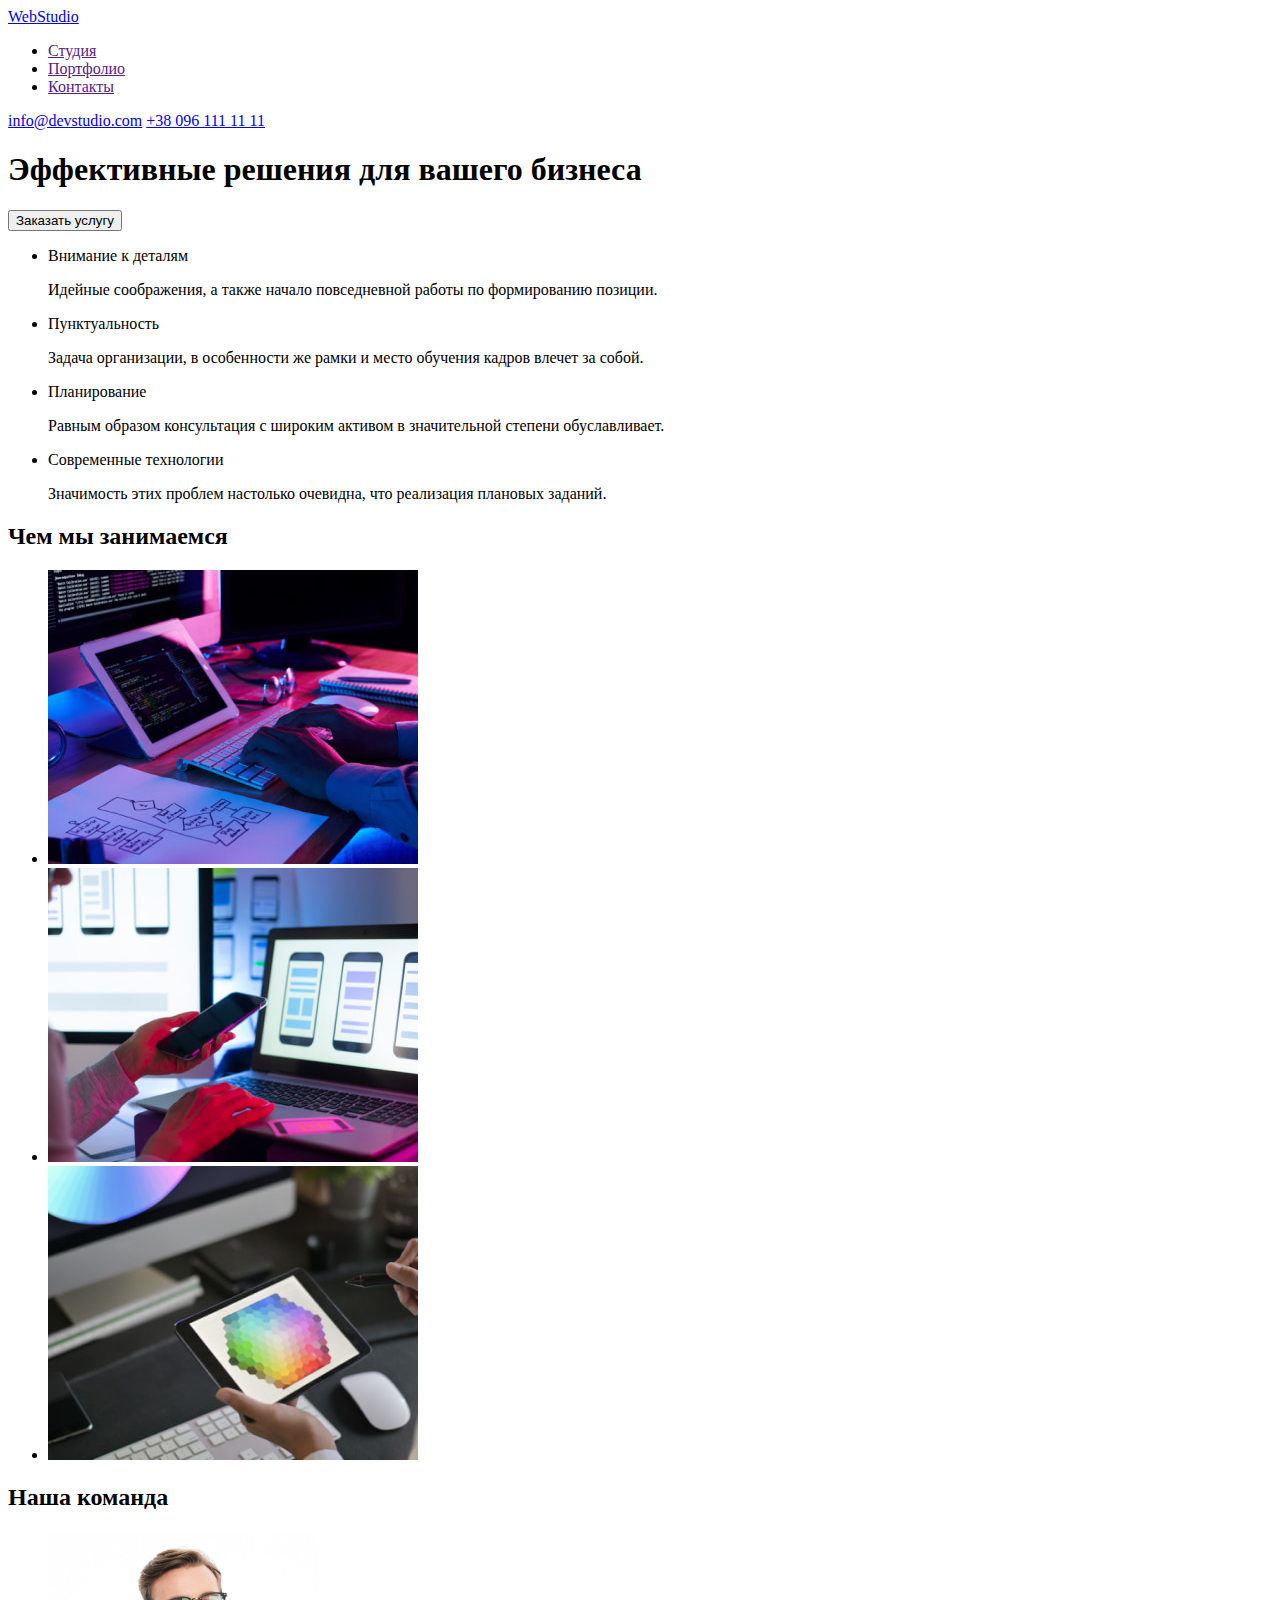
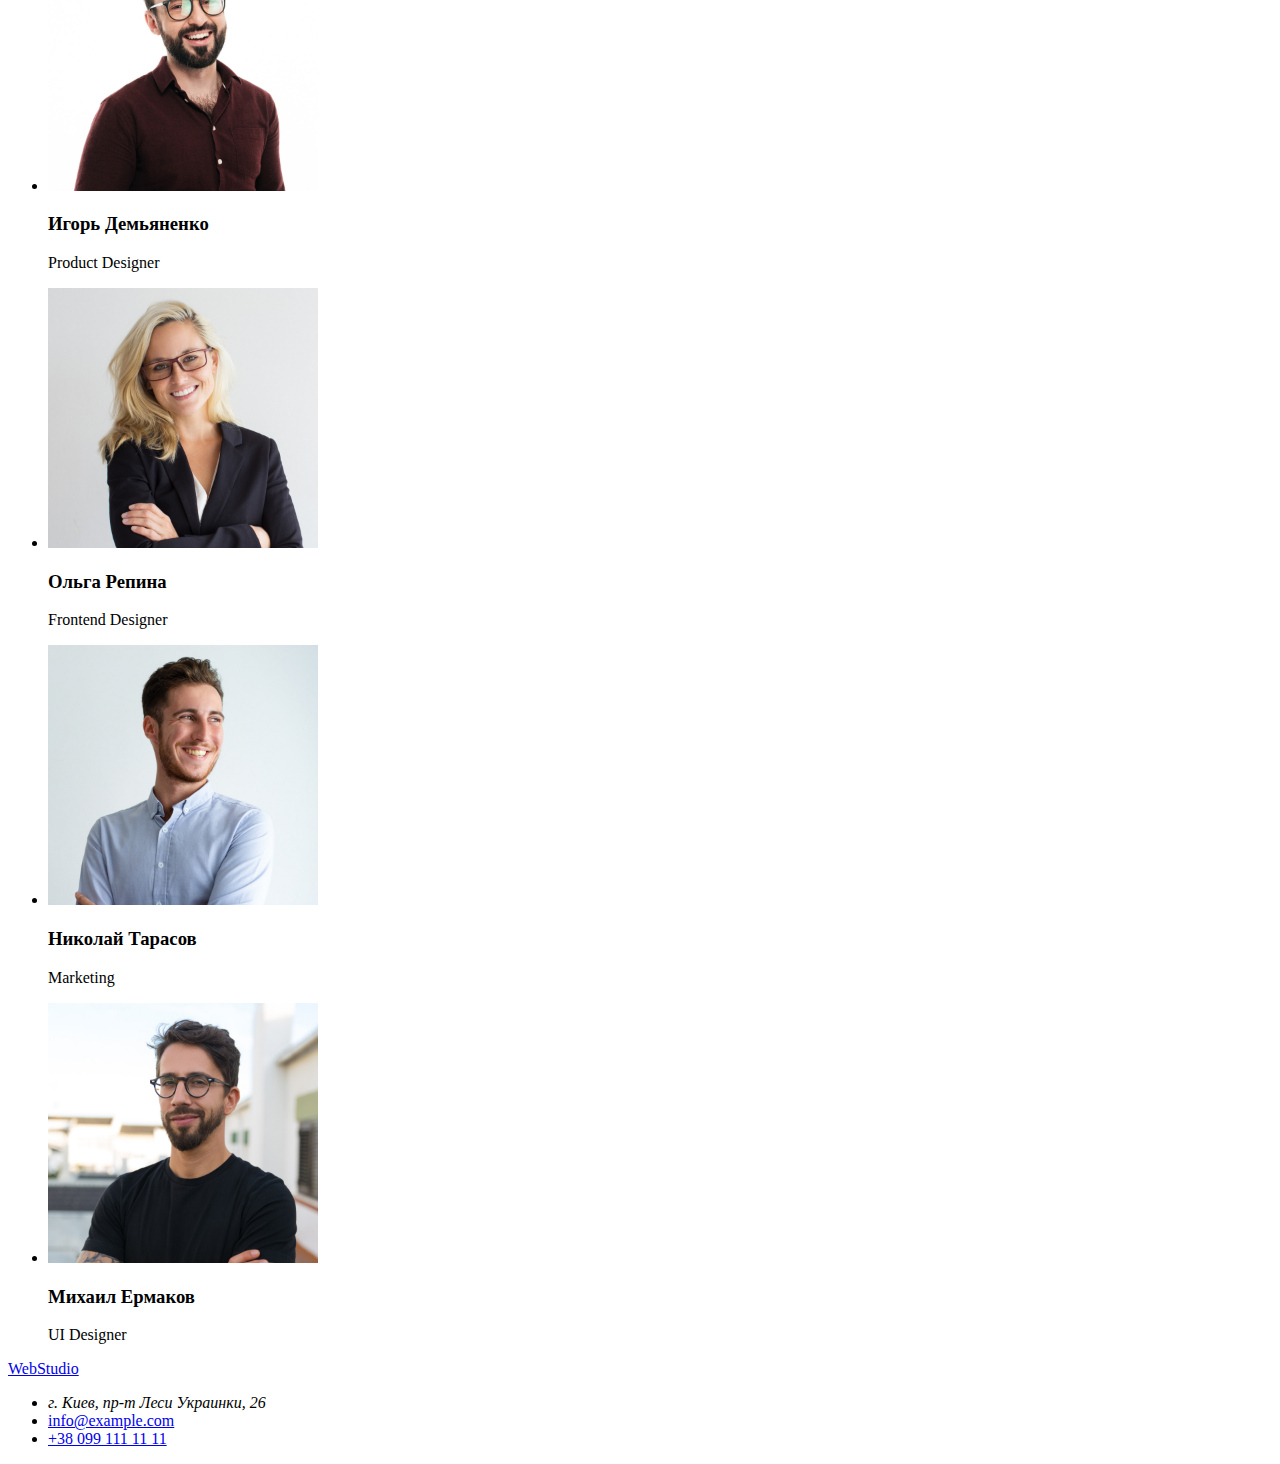
==== index.html @ 6daa81d1 "добавляет файл html" ====
<!DOCTYPE html>
<html lang="ru">
<head>
    <meta charset="UTF-8">
    <meta http-equiv="X-UA-Compatible" content="IE=edge">
    <meta name="viewport" content="width=device-width, initial-scale=1.0">
    <title>goit-markup-hw-01</title>
</head>
<body>
    <header>
        <a href="./index.html">WebStudio</a> 
        <nav>
            <ul>
                <li><a href="">Студия</a></li>
                <li><a href="">Портфолио</a></li>
                <li><a href="">Контакты</a></li>
              </ul>
        </nav>
        <a href="mailto:info@devstudio.com">info@devstudio.com</a>
        <a href="tel:+380961111111"> +38 096 111 11 11</a>      
    </header>

    <main>
        <!-- секция Заказать услугу -->
        <section>
            <h1>Эффективные решения для вашего бизнеса</h1>
            <button type="button">Заказать услугу</button>
        </section>

        <!-- секция Особенности -->
        <section>
            <h2 hidden>Особенности</h2>
            <ul>
                <li>
                    <p>Внимание к деталям</p>
                    <p>Идейные соображения, а также начало повседневной работы по формированию позиции.</p>
                </li>
                <li>
                    <p>Пунктуальность</p>
                    <p>Задача организации, в особенности же рамки и место обучения кадров влечет за собой.</p>
                </li>
                <li>
                    <p>Планирование</p>
                    <p>Равным образом консультация с широким активом в значительной степени обуславливает.</p>
                </li>
                <li>
                    <p>Современные технологии</p>
                    <p>Значимость этих проблем настолько очевидна, что реализация плановых заданий.</p>
                </li>
            </ul>
        </section>

        <!-- секция Чем мы занимаемся -->
        <section>
            <h2>Чем мы занимаемся</h2>
            <ul>
                <li>
                    <img src="./images/keyboard.jpg" alt="работа за клавиатурой" width="370" height="294">
                </li>
                <li>
                    <img src="./images/laptop_phone.jpg" alt="работа с телефоном и с ноутбуком" width="370" height="294">
                </li>
                <li>
                    <img src="./images/color_palette.jpg" alt="палитра цветов на планшете" width="370" height="294">
                </li>
            </ul>
        </section>
            
        <!-- секция Наша команда -->
        <section>
            <h2>Наша команда</h2>
            <ul>
                <li>
                    <img src="./images/yhor_demyanenko.jpg" alt="Игорь Демьяненко" width="270" height="260">
                    <h3>Игорь Демьяненко</h3>
                    <p lang="en">Product Designer</p>
                </li>
                <li>
                    <img src="./images/olha_repyna.jpg" alt="Ольга Репина" width="270" height="260">
                    <h3>Ольга Репина</h3>
                    <p lang="en">Frontend Designer</p>
                </li>
                <li>
                    <img src="./images/nykolaj_tarasov.jpg" alt="Николай Тарасов" width="270" height="260">
                    <h3>Николай Тарасов</h3>
                    <p lang="en">Marketing</p>
                </li>
                <li>
                    <img src="./images/myxayl_ermakov.jpg" alt="Михаил Ермаков" width="270" height="260">
                    <h3>Михаил Ермаков</h3>
                    <p lang="en">UI Designer</p>
                </li>
            </ul>
        </section>
    </main>

    <footer>
        <a href="./index.html">WebStudio</a>
        <ul>
            <li>
                <address>г. Киев, пр-т Леси Украинки, 26</address>
            </li>
            <li>
                <a href="mailto:info@example.com">info@example.com</a>
            </li>
            <li>
                <a href="tel:+380991111111"> +38 099 111 11 11</a>
            </li>
        </ul>       
    </footer>

</body>
</html>
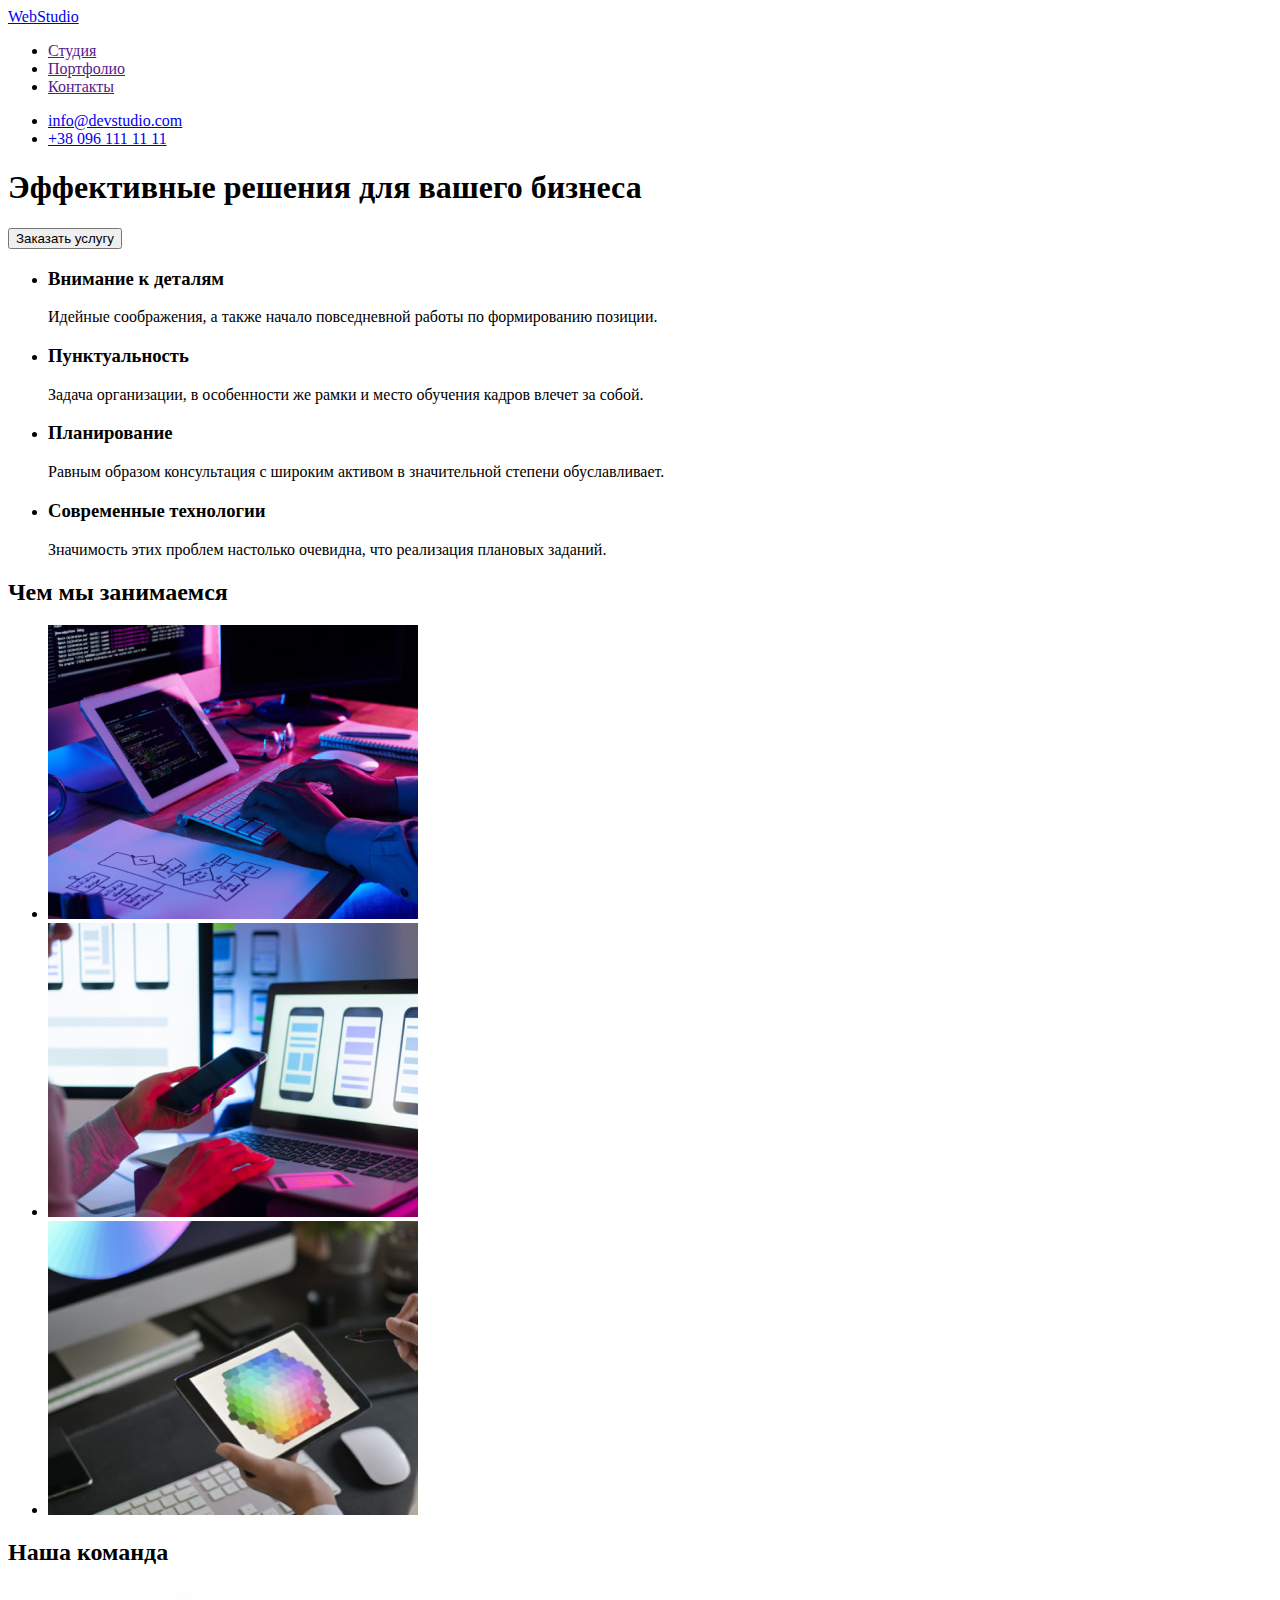
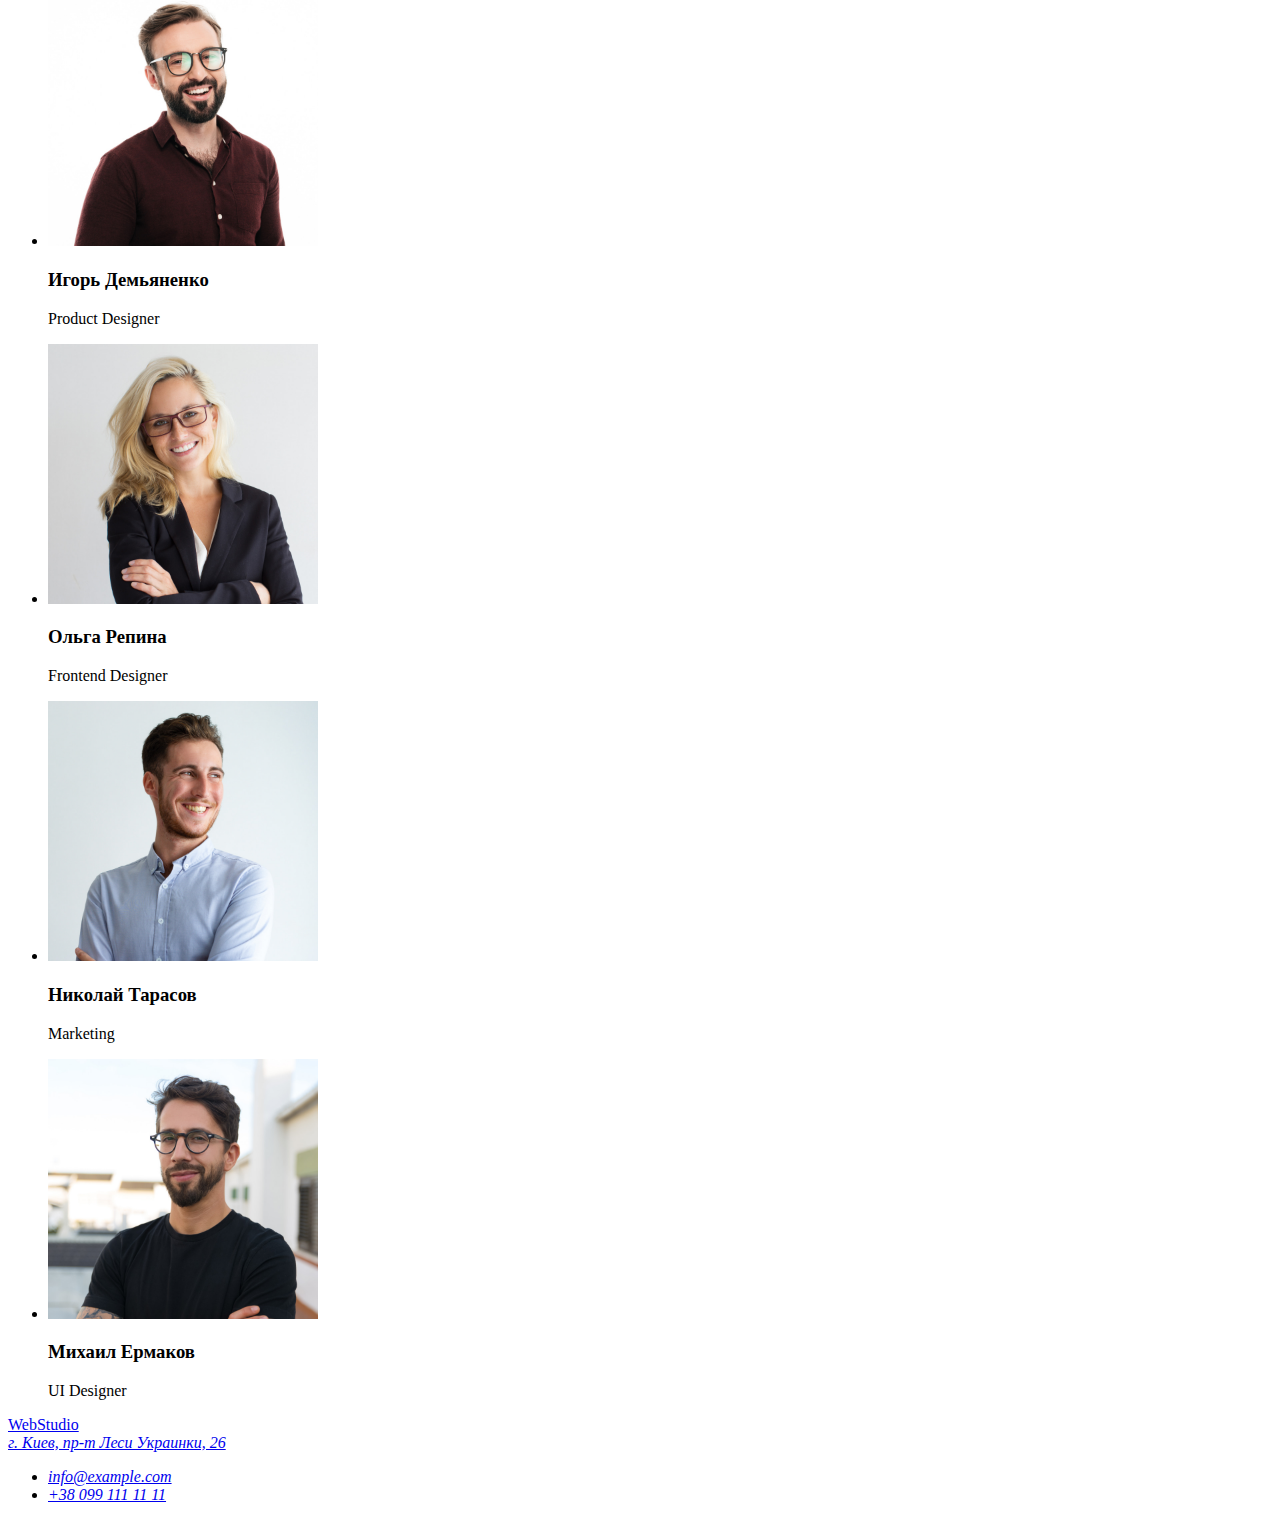
==== commit 8b02d16e: "изменение в футере" ====
--- a/index.html
+++ b/index.html
@@ -16,8 +16,10 @@
                 <li><a href="">Контакты</a></li>
               </ul>
         </nav>
-        <a href="mailto:info@devstudio.com">info@devstudio.com</a>
-        <a href="tel:+380961111111"> +38 096 111 11 11</a>      
+        <ul>
+            <li><a href="mailto:info@devstudio.com">info@devstudio.com</a></li>
+            <li><a href="tel:+380961111111"> +38 096 111 11 11</a></li>
+        </ul>           
     </header>
 
     <main>
@@ -32,19 +34,19 @@
             <h2 hidden>Особенности</h2>
             <ul>
                 <li>
-                    <p>Внимание к деталям</p>
+                    <h3>Внимание к деталям</h3>
                     <p>Идейные соображения, а также начало повседневной работы по формированию позиции.</p>
                 </li>
                 <li>
-                    <p>Пунктуальность</p>
+                    <h3>Пунктуальность</h3>
                     <p>Задача организации, в особенности же рамки и место обучения кадров влечет за собой.</p>
                 </li>
                 <li>
-                    <p>Планирование</p>
+                    <h3>Планирование</h3>
                     <p>Равным образом консультация с широким активом в значительной степени обуславливает.</p>
                 </li>
                 <li>
-                    <p>Современные технологии</p>
+                    <h3>Современные технологии</h3>
                     <p>Значимость этих проблем настолько очевидна, что реализация плановых заданий.</p>
                 </li>
             </ul>
@@ -96,17 +98,18 @@
 
     <footer>
         <a href="./index.html">WebStudio</a>
-        <ul>
-            <li>
-                <address>г. Киев, пр-т Леси Украинки, 26</address>
-            </li>
-            <li>
-                <a href="mailto:info@example.com">info@example.com</a>
-            </li>
-            <li>
-                <a href="tel:+380991111111"> +38 099 111 11 11</a>
-            </li>
-        </ul>       
+       
+        <address> 
+            <a href="https://www.google.com/maps/place/%D0%B1%D1%83%D0%BB.+%D0%9B%D0%B5%D1%81%D0%B8+%D0%A3%D0%BA%D1%80%D0%B0%D0%B8%D0%BD%D0%BA%D0%B8,+26,+%D0%9A%D0%B8%D0%B5%D0%B2,+02000/@50.4265807,30.5361971,17z/data=!3m1!4b1!4m5!3m4!1s0x40d4cf0e033ecbe9:0x57a4dffefec77da0!8m2!3d50.4265807!4d30.5383858">г. Киев, пр-т Леси Украинки, 26</a>
+            <ul> 
+                <li>
+                    <a href="mailto:info@example.com">info@example.com</a>
+                </li>
+                <li>
+                    <a href="tel:+380991111111"> +38 099 111 11 11</a>
+                </li>
+            </ul>   
+        </address>    
     </footer>
 
 </body>
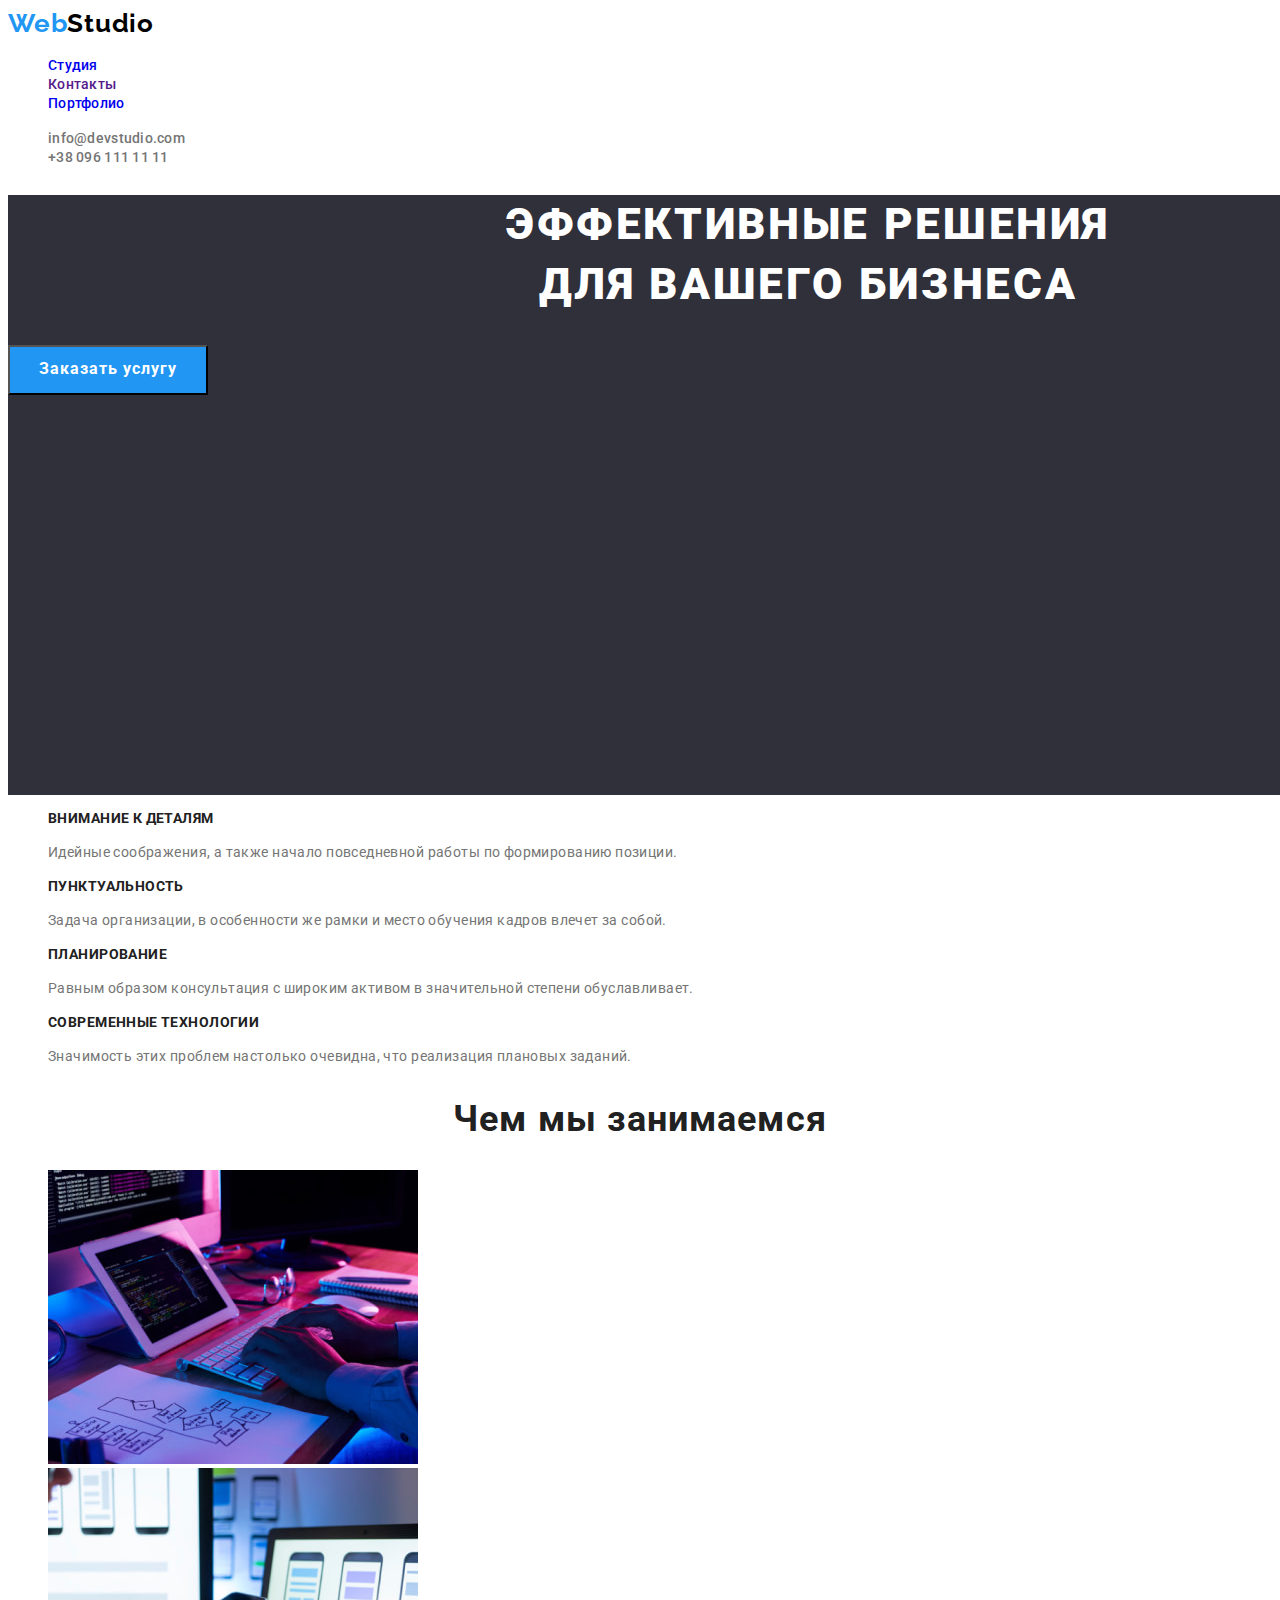
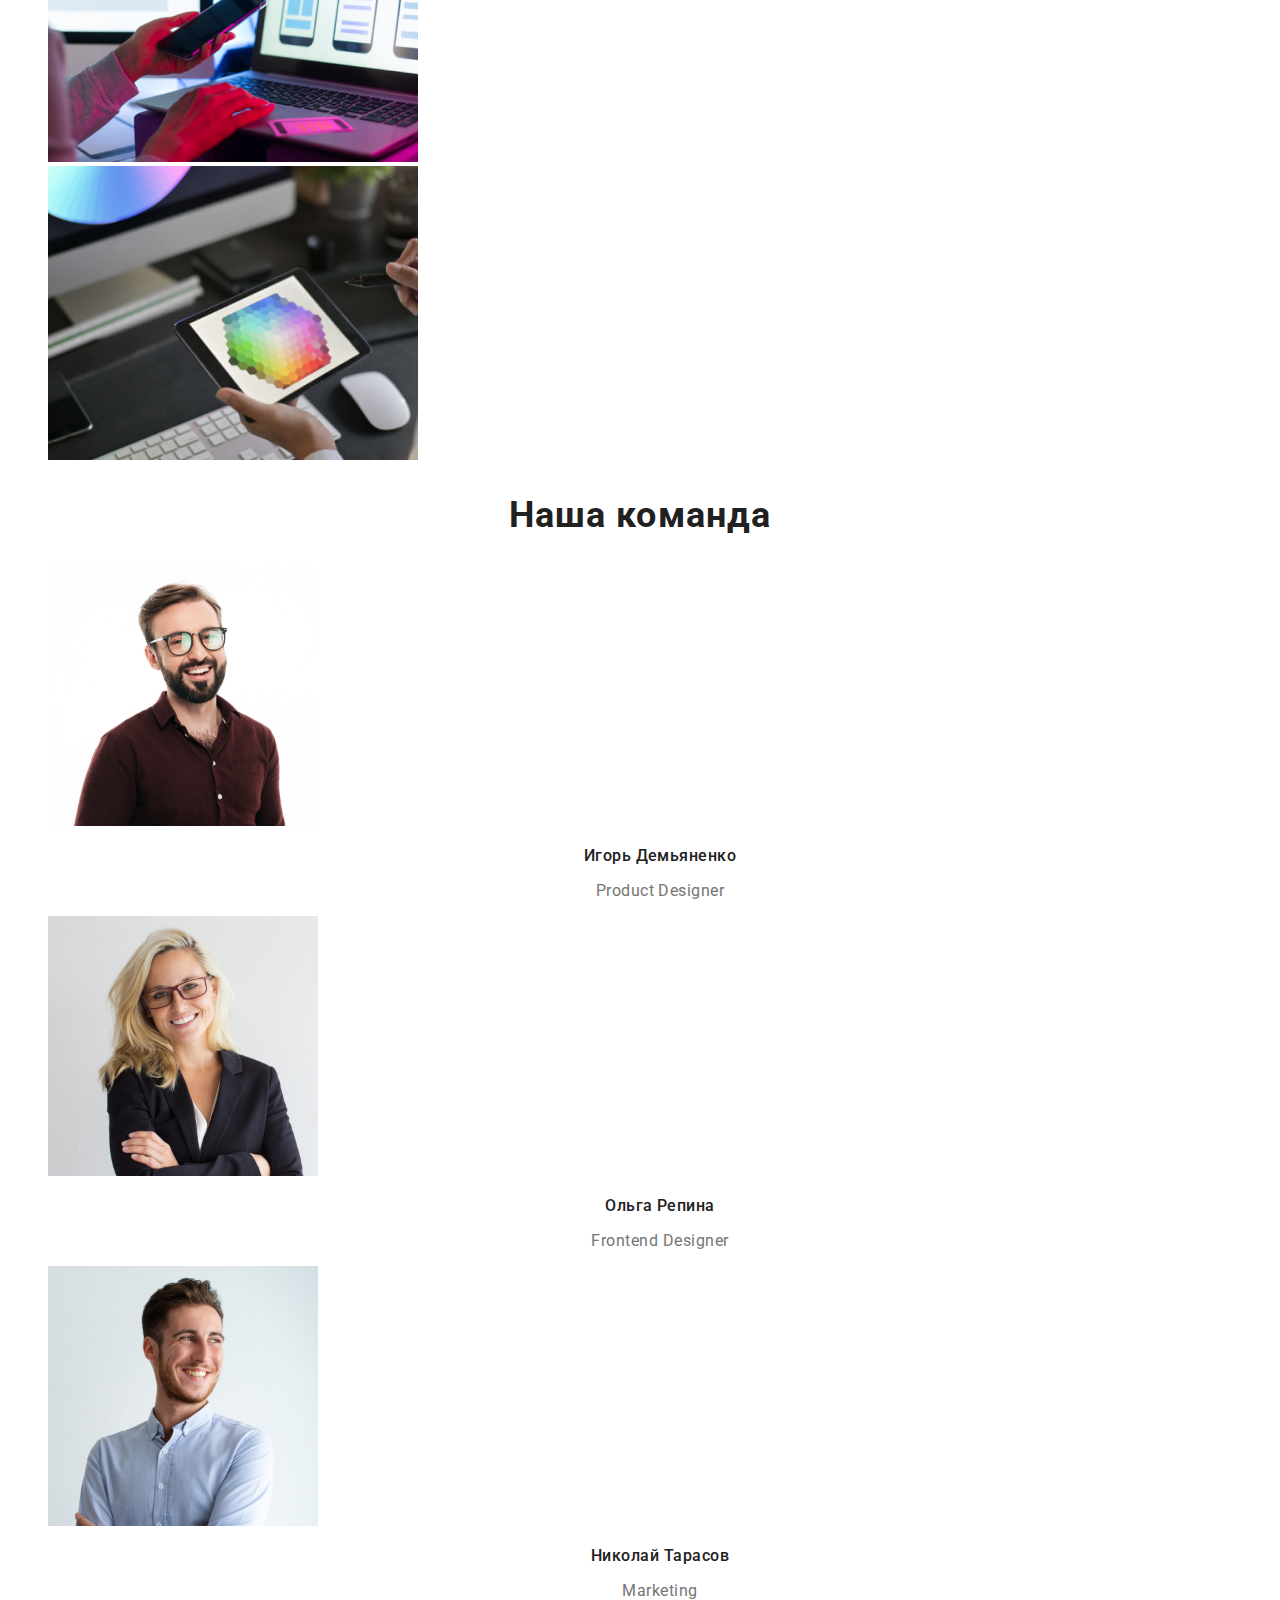
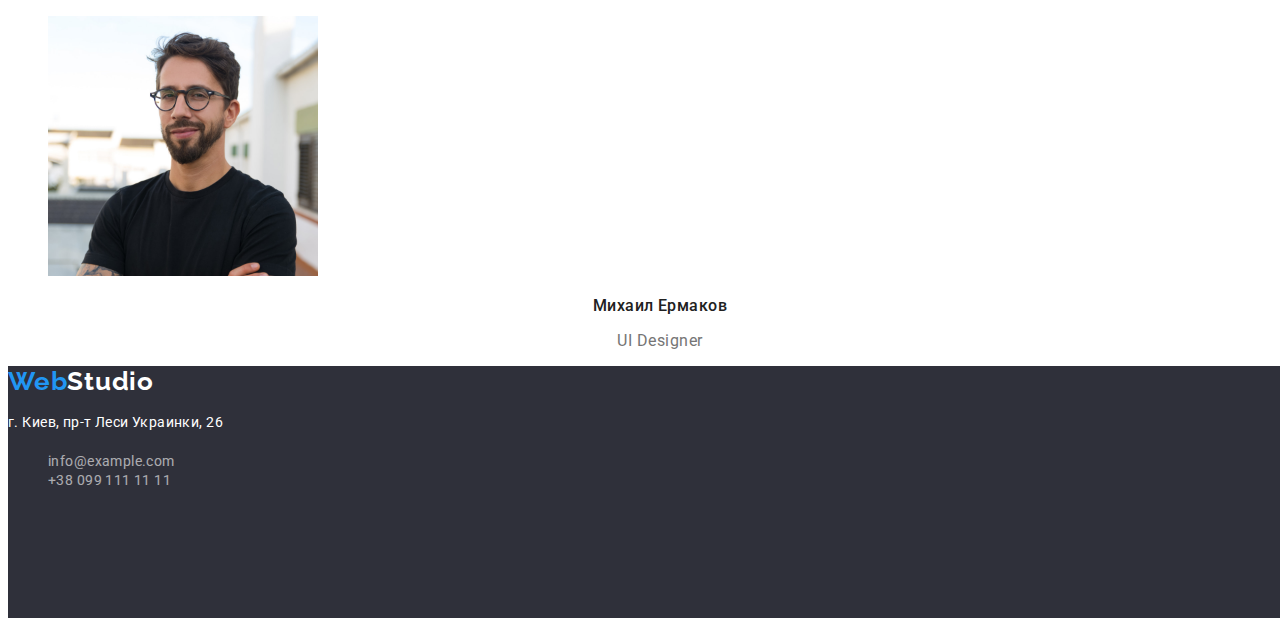
==== commit 5ed51ffb: "загружает дз2" ====
--- a/index.html
+++ b/index.html
@@ -1,116 +1,146 @@
 <!DOCTYPE html>
 <html lang="ru">
-<head>
-    <meta charset="UTF-8">
-    <meta http-equiv="X-UA-Compatible" content="IE=edge">
-    <meta name="viewport" content="width=device-width, initial-scale=1.0">
-    <title>goit-markup-hw-01</title>
-</head>
-<body>
-    <header>
-        <a href="./index.html">WebStudio</a> 
-        <nav>
-            <ul>
-                <li><a href="">Студия</a></li>
-                <li><a href="">Портфолио</a></li>
-                <li><a href="">Контакты</a></li>
-              </ul>
-        </nav>
-        <ul>
-            <li><a href="mailto:info@devstudio.com">info@devstudio.com</a></li>
-            <li><a href="tel:+380961111111"> +38 096 111 11 11</a></li>
-        </ul>           
-    </header>
+    <head>
+        <meta charset="UTF-8">
+        <meta http-equiv="X-UA-Compatible" content="IE=edge">
+        <meta name="viewport" content="width=device-width, initial-scale=1.0">
+        <title>WebStudio Главная</title>
 
-    <main>
-        <!-- секция Заказать услугу -->
-        <section>
-            <h1>Эффективные решения для вашего бизнеса</h1>
-            <button type="button">Заказать услугу</button>
-        </section>
+        <link rel="preconnect" href="https://fonts.googleapis.com">
+        <link rel="preconnect" href="https://fonts.gstatic.com" crossorigin>
+        <link href="https://fonts.googleapis.com/css2?family=Raleway:wght@700&family=Roboto:wght@400;500;700;900&display=swap"
+        rel="stylesheet">
 
-        <!-- секция Особенности -->
-        <section>
-            <h2 hidden>Особенности</h2>
-            <ul>
-                <li>
-                    <h3>Внимание к деталям</h3>
-                    <p>Идейные соображения, а также начало повседневной работы по формированию позиции.</p>
+        <link rel="stylesheet" href="./css/styles.css">
+    </head>
+
+    <body>
+        <header class="header">
+            <a class="header-link link" href="./index.html">
+                <span class="logo-clr-accent">Web</span>Studio
+            </a> 
+            <nav class="header-nav">
+                <ul class="header-nav-list list">
+                    <li class="header-nav-item">
+                        <a class="header-nav-link link" href="./index.html">Студия</a>
+                    </li>
+                    <li class="header-nav-item">
+                        <a class="header-nav-link link" href="">Контакты</a>
+                    </li>
+                    <li class="header-nav-item">
+                        <a class="header-nav-link link" href="./portfolio.html">Портфолио</a>
+                    </li>
+                </ul>
+            </nav>
+            <ul class="header-contacts-list list">
+                <li class="header-contacts-item">
+                    <a class="header-mail link" href="mailto:info@devstudio.com">info@devstudio.com</a>
                 </li>
-                <li>
-                    <h3>Пунктуальность</h3>
-                    <p>Задача организации, в особенности же рамки и место обучения кадров влечет за собой.</p>
+                <li class="header-contacts-item">
+                    <a class="header-tel link" href="tel:+380961111111"> +38 096 111 11 11</a>
                 </li>
-                <li>
-                    <h3>Планирование</h3>
-                    <p>Равным образом консультация с широким активом в значительной степени обуславливает.</p>
-                </li>
-                <li>
-                    <h3>Современные технологии</h3>
-                    <p>Значимость этих проблем настолько очевидна, что реализация плановых заданий.</p>
-                </li>
-            </ul>
-        </section>
+            </ul>           
+        </header>
 
-        <!-- секция Чем мы занимаемся -->
-        <section>
-            <h2>Чем мы занимаемся</h2>
-            <ul>
-                <li>
-                    <img src="./images/keyboard.jpg" alt="работа за клавиатурой" width="370" height="294">
-                </li>
-                <li>
-                    <img src="./images/laptop_phone.jpg" alt="работа с телефоном и с ноутбуком" width="370" height="294">
-                </li>
-                <li>
-                    <img src="./images/color_palette.jpg" alt="палитра цветов на планшете" width="370" height="294">
-                </li>
-            </ul>
-        </section>
-            
-        <!-- секция Наша команда -->
-        <section>
-            <h2>Наша команда</h2>
-            <ul>
-                <li>
-                    <img src="./images/yhor_demyanenko.jpg" alt="Игорь Демьяненко" width="270" height="260">
-                    <h3>Игорь Демьяненко</h3>
-                    <p lang="en">Product Designer</p>
-                </li>
-                <li>
-                    <img src="./images/olha_repyna.jpg" alt="Ольга Репина" width="270" height="260">
-                    <h3>Ольга Репина</h3>
-                    <p lang="en">Frontend Designer</p>
-                </li>
-                <li>
-                    <img src="./images/nykolaj_tarasov.jpg" alt="Николай Тарасов" width="270" height="260">
-                    <h3>Николай Тарасов</h3>
-                    <p lang="en">Marketing</p>
-                </li>
-                <li>
-                    <img src="./images/myxayl_ermakov.jpg" alt="Михаил Ермаков" width="270" height="260">
-                    <h3>Михаил Ермаков</h3>
-                    <p lang="en">UI Designer</p>
-                </li>
-            </ul>
-        </section>
-    </main>
+        <main>
+            <!-- секция Заказать услугу -->
+            <section class="order">
+                <h1 class="main-title">Эффективные решения <br>для вашего бизнеса</h1>
+                <button class="main-btn" type="button">Заказать услугу</button>
+            </section>
 
-    <footer>
-        <a href="./index.html">WebStudio</a>
-       
-        <address> 
-            <a href="https://www.google.com/maps/place/%D0%B1%D1%83%D0%BB.+%D0%9B%D0%B5%D1%81%D0%B8+%D0%A3%D0%BA%D1%80%D0%B0%D0%B8%D0%BD%D0%BA%D0%B8,+26,+%D0%9A%D0%B8%D0%B5%D0%B2,+02000/@50.4265807,30.5361971,17z/data=!3m1!4b1!4m5!3m4!1s0x40d4cf0e033ecbe9:0x57a4dffefec77da0!8m2!3d50.4265807!4d30.5383858">г. Киев, пр-т Леси Украинки, 26</a>
-            <ul> 
-                <li>
-                    <a href="mailto:info@example.com">info@example.com</a>
-                </li>
-                <li>
-                    <a href="tel:+380991111111"> +38 099 111 11 11</a>
-                </li>
-            </ul>   
-        </address>    
-    </footer>
+            <!-- секция Преимущества -->
+            <section class="advantage">
+                <h2 class="title" hidden>Преимущества</h2>
+                <ul class="advantage-list list">
+                    <li class="advantage-item">
+                        <h3 class="advantage-title">Внимание к деталям</h3>
+                        <p class="advantage-descrtp">Идейные соображения, а также начало повседневной работы по формированию позиции.</p>
+                    </li>
+                    <li class="advantage-item">
+                        <h3 class="advantage-title"> 
+                        <h3 class="advantage-title">Пунктуальность</h3>
+                        <p class="advantage-descrtp">Задача организации, в особенности же рамки и место обучения кадров влечет за собой.</p>
+                    </li>
+                    <li class="advantage-item">
+                        <h3 class="advantage-title">Планирование</h3>
+                        <p class="advantage-descrtp">Равным образом консультация с широким активом в значительной степени обуславливает.</p>
+                    </li>
+                    <li class="advantage-item">
+                        <h3 class="advantage-title">Современные технологии</h3>
+                        <p class="advantage-descrtp">Значимость этих проблем настолько очевидна, что реализация плановых заданий.</p>
+                    </li>
+                </ul>
+            </section>
 
-</body>
+            <!-- секция Чем мы занимаемся -->
+            <section class="workboard">
+                <h2 class="title" >Чем мы занимаемся</h2>
+                <ul class="workboard-list list">
+                    <li class="workboard-item">
+                        <img class="workboard-img" src="./images/keyboard.jpg" alt="работа за клавиатурой" width="370" height="294">
+                    </li>
+                    <li class="workboard-item">
+                        <img class="workboard-img" src="./images/laptop_phone.jpg" alt="работа с телефоном и с ноутбуком" width="370" height="294">
+                    </li>
+                    <li class="workboard-item">
+                        <img class="workboard-img" src="./images/color_palette.jpg" alt="палитра цветов на планшете" width="370" height="294">
+                    </li>
+                </ul>
+            </section>
+                
+            <!-- секция Наша команда -->
+            <section class="team">
+                <h2 class="title">Наша команда</h2>
+                <ul class="team-list list">
+                    <li class="team-item">
+                        <img class="member-photo" src="./images/yhor_demyanenko.jpg" 
+                        alt="Игорь Демьяненко" 
+                        width="270" height="260">
+                        <h3 class="member-name">Игорь Демьяненко</h3>
+                        <p class="member-position" lang="en">Product Designer</p>
+                    </li>
+                    <li class="team-item">
+                        <img class="member-photo" src="./images/olha_repyna.jpg" 
+                        alt="Ольга Репина" 
+                        width="270" height="260">
+                        <h3 class="member-name">Ольга Репина</h3>
+                        <p class="member-position" lang="en">Frontend Designer</p>
+                    </li>
+                    <li class="team-item">
+                        <img class="member-photo" src="./images/nykolaj_tarasov.jpg" 
+                        alt="Николай Тарасов" 
+                        width="270" height="260">
+                        <h3 class="member-name">Николай Тарасов</h3>
+                        <p class="member-position" lang="en">Marketing</p>
+                    </li>
+                    <li class="team-item">
+                        <img class="member-photo" src="./images/myxayl_ermakov.jpg" 
+                        alt="Михаил Ермаков" 
+                        width="270" height="260">
+                        <h3 class="member-name">Михаил Ермаков</h3>
+                        <p class="member-position" lang="en">UI Designer</p>
+                    </li>
+                </ul>
+            </section>
+        </main>
+
+        <footer class="footer">
+            <a class="footer-link link" href="./index.html">
+                <span class="logo-clr-accent">Web</span>Studio
+            </a>      
+            <address class="contacts"> 
+                <p class="address">г. Киев, пр-т Леси Украинки, 26</p> 
+                <ul class="footer-contacts-list list"> 
+                    <li class="footer-contacts-item">
+                        <a class="footer-mail link" href="mailto:info@example.com">info@example.com</a>
+                    </li>
+                    <li class="footer-contacts-item">
+                        <a class="footer-tel link" href="tel:+380991111111"> +38 099 111 11 11</a>
+                    </li>
+                </ul>   
+            </address>    
+        </footer>
+
+    </body>
 </html>--- a/css/styles.css
+++ b/css/styles.css
@@ -0,0 +1,233 @@
+:root {
+  /*шрифты*/
+  --primary-font: 'Roboto', sans-serif;
+  --secondary-font: 'Raleway', sans-serif;
+
+  /*цвета текста*/
+  --primary-txt: #212121;
+  --secondary-txt: #757575;
+  --light-txt: #ffffff;
+  --accent-txt: #2196f3;
+  --logo-txt: #000000;
+
+  /*цвета фона*/
+  --primary-bg: #ffffff;
+  --secondary-bg: #2f303a;
+  --main-btn-bg: #2196f3;
+  --hover-main-btn-bg: #188ce8;
+  --filter-btn-bg: #f5f4fa;
+  --hover-filter-btn-bg: #2196f3;
+}
+
+body {
+  font-family: var(--primary-font);
+  color: var(--primary-txt);
+}
+
+/*Сброс подчеркиварий и маркеров*/
+
+.link {
+  text-decoration: none;
+}
+
+.list {
+  list-style: none;
+}
+
+/* Шапка сайта */
+
+.header-link {
+  font-family: var(--secondary-font);
+  font-weight: 700;
+  font-size: 26px;
+  line-height: 1.19;
+  letter-spacing: 0.03em;
+  color: var(--logo-txt);
+}
+
+.logo-clr-accent {
+  color: var(--accent-txt);
+}
+
+.header-nav-link {
+  font-weight: 500;
+  font-size: 14px;
+  line-height: 1.14;
+  letter-spacing: 0.02em;
+}
+
+.header-nav-link:hover,
+.header-nav-link:focus {
+  color: var(--accent-txt);
+}
+
+.header-mail,
+.header-tel {
+  font-weight: 500;
+  font-size: 14px;
+  line-height: 1.14;
+  letter-spacing: 0.02em;
+  color: var(--secondary-txt);
+}
+
+.header-mail:hover,
+.header-tel:hover,
+.header-mail:focus,
+.header-tel:focus {
+  color: var(--accent-txt);
+}
+
+/* Подвал сайта */
+
+.footer {
+  background-color: var(--secondary-bg);
+  width: 1600px;
+  height: 252px;
+}
+
+.footer-link {
+  font-family: var(--secondary-font);
+  font-weight: 700;
+  font-size: 26px;
+  line-height: 1.19;
+  letter-spacing: 0.03em;
+  color: var(--light-txt);
+}
+
+.contacts {
+  font-style: normal;
+}
+
+.address {
+  font-size: 14px;
+  line-height: 1.7;
+  letter-spacing: 0.03em;
+  color: var(--light-txt);
+}
+
+.footer-mail,
+.footer-tel {
+  font-size: 14px;
+  line-height: 1.14;
+  letter-spacing: 0.03em;
+  color: var(--light-txt);
+  opacity: 0.6;
+}
+
+.footer-mail:hover,
+.footer-tel:hover,
+.footer-mail:focus,
+.footer-tel:focus {
+  color: var(--accent-txt);
+}
+
+/*Главная страница*/
+
+.order {
+  background-color: var(--secondary-bg);
+  width: 1600px;
+  height: 600px;
+}
+.main-title {
+  font-weight: 900;
+  font-size: 44px;
+  line-height: 1.36;
+  text-align: center;
+  letter-spacing: 0.06em;
+  text-transform: uppercase;
+  color: var(--light-txt);
+}
+
+.main-btn {
+  font-family: var(--primary-font);
+  font-weight: 700;
+  font-size: 16px;
+  line-height: 1.88;
+  align-items: center;
+  text-align: center;
+  letter-spacing: 0.06em;
+  color: var(--light-txt);
+  background-color: var(--main-btn-bg);
+  width: 200px;
+  height: 50px;
+  cursor: pointer;
+}
+
+.main-btn:hover {
+  background-color: var(--hover-main-btn-bg);
+}
+
+.title {
+  font-family: Roboto;
+  font-weight: 700;
+  font-size: 36px;
+  line-height: 1.17;
+  text-align: center;
+  letter-spacing: 0.03em;
+}
+
+.advantage-title {
+  font-weight: 700;
+  font-size: 14px;
+  line-height: 1.14;
+  letter-spacing: 0.03em;
+  text-transform: uppercase;
+}
+
+.advantage-descrtp {
+  font-size: 14px;
+  line-height: 1.7;
+  letter-spacing: 0.03em;
+  color: var(--secondary-txt);
+}
+
+.member-name {
+  font-weight: 500;
+  font-size: 16px;
+  line-height: 1.19;
+  text-align: center;
+  letter-spacing: 0.03em;
+}
+
+.member-position {
+  font-size: 16px;
+  line-height: 1.19;
+  text-align: center;
+  letter-spacing: 0.03em;
+  color: var(--secondary-txt);
+}
+
+/*Главная страница*/
+
+.filter-btn {
+  font-family: var(--primary-font);
+  font-weight: 500;
+  font-size: 16px;
+  line-height: 1.6;
+  text-align: center;
+  letter-spacing: 0.03em;
+  color: var(--primary-txt);
+  background-color: var(--filter-btn-bg);
+  border: none;
+  cursor: pointer;
+}
+
+.filter-btn:hover {
+  background-color: var(--hover-filter-btn-bg);
+  color: var(--light-txt);
+  box-shadow: 0px 2px 2px lightgray;
+}
+
+.works-name {
+  font-weight: 700;
+  font-size: 18px;
+  line-height: 2;
+  letter-spacing: 0.06em;
+}
+
+.works-type {
+  font-size: 16px;
+  line-height: 1.8;
+  letter-spacing: 0.03em;
+  color: var(--secondary-txt);
+}
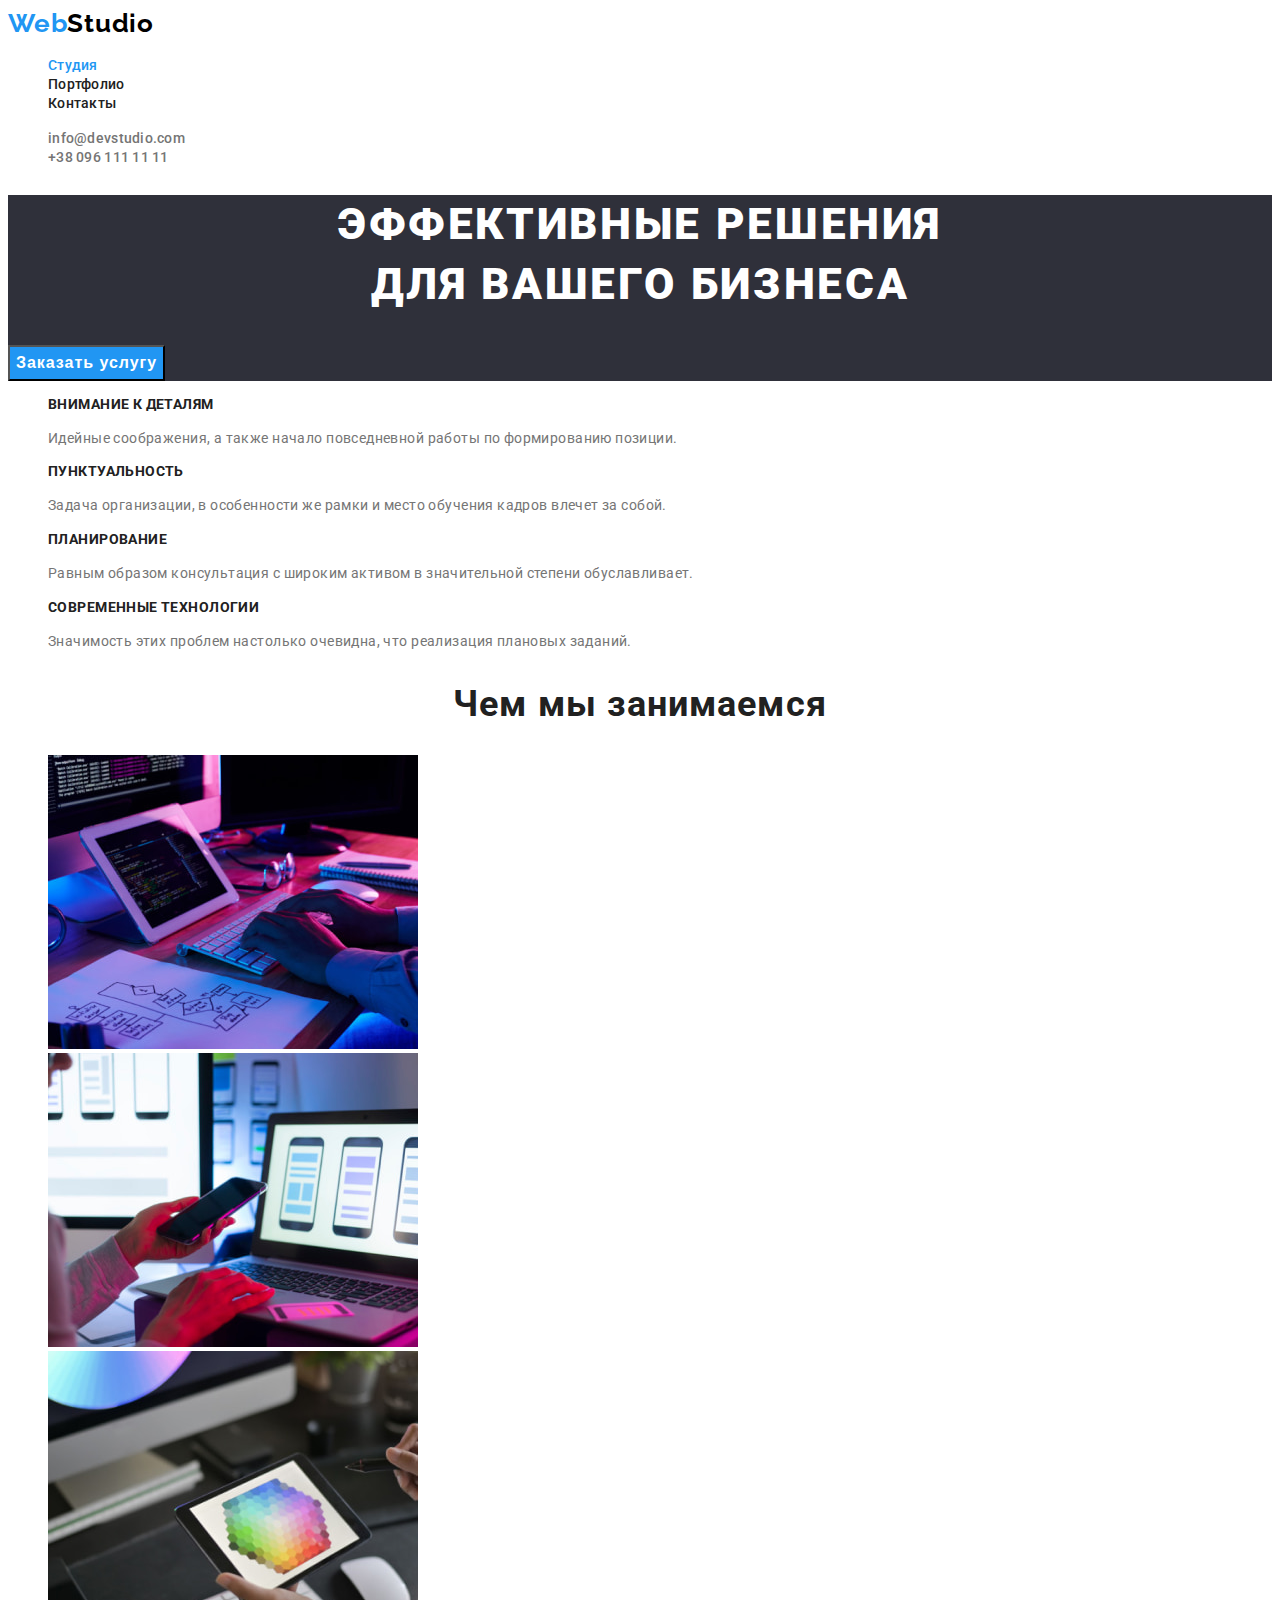
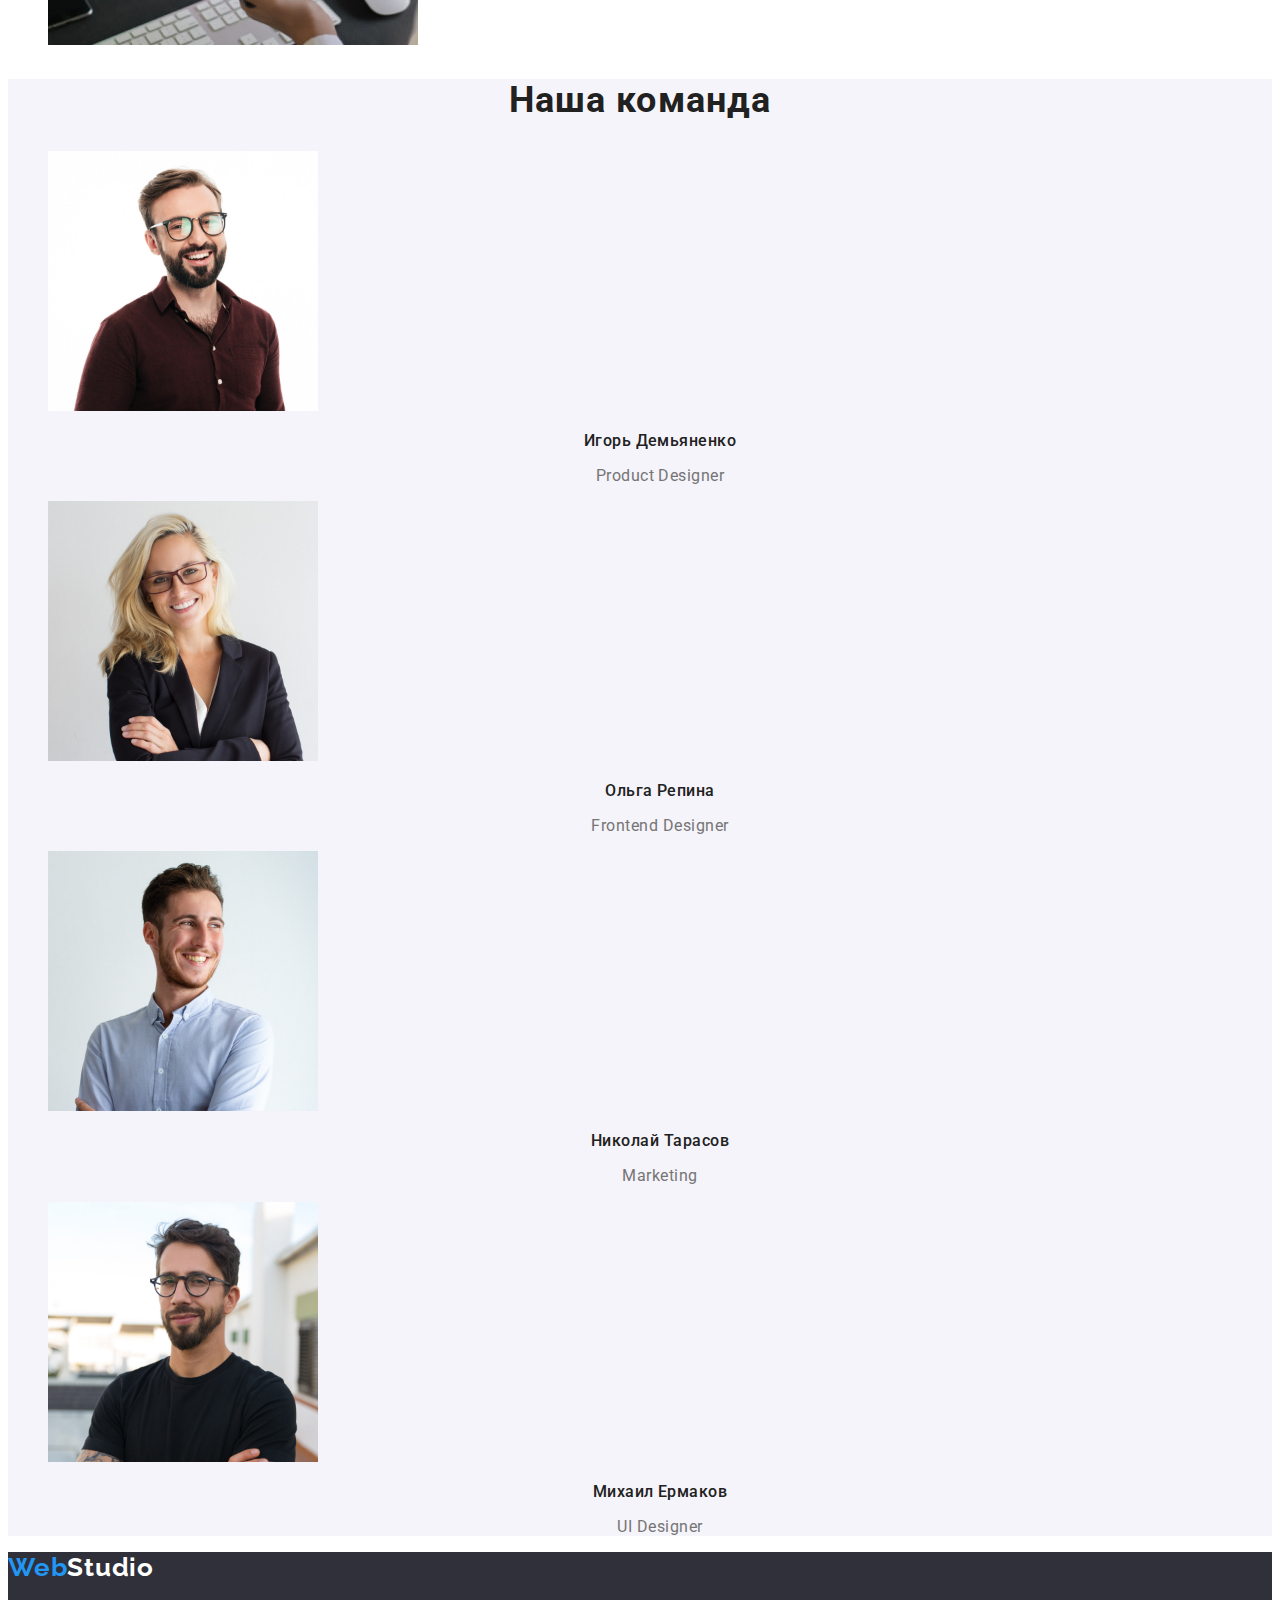
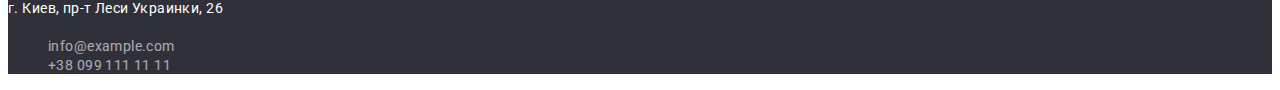
==== commit af2378a4: "меняет цвет ссылок и цвет фона секции команды" ====
--- a/index.html
+++ b/index.html
@@ -22,13 +22,13 @@
             <nav class="header-nav">
                 <ul class="header-nav-list list">
                     <li class="header-nav-item">
-                        <a class="header-nav-link link" href="./index.html">Студия</a>
+                        <a class="header-nav-link link current" href="./index.html">Студия</a>
+                    </li>
+                    <li class="header-nav-item">
+                        <a class="header-nav-link link" href="./portfolio.html">Портфолио</a>
                     </li>
                     <li class="header-nav-item">
                         <a class="header-nav-link link" href="">Контакты</a>
-                    </li>
-                    <li class="header-nav-item">
-                        <a class="header-nav-link link" href="./portfolio.html">Портфолио</a>
                     </li>
                 </ul>
             </nav>
@@ -58,7 +58,6 @@
                         <p class="advantage-descrtp">Идейные соображения, а также начало повседневной работы по формированию позиции.</p>
                     </li>
                     <li class="advantage-item">
-                        <h3 class="advantage-title"> 
                         <h3 class="advantage-title">Пунктуальность</h3>
                         <p class="advantage-descrtp">Задача организации, в особенности же рамки и место обучения кадров влечет за собой.</p>
                     </li>
--- a/css/styles.css
+++ b/css/styles.css
@@ -13,6 +13,9 @@
   /*цвета фона*/
   --primary-bg: #ffffff;
   --secondary-bg: #2f303a;
+  --third-bg: #f5f4fa;
+
+  /*цвет кнопок*/
   --main-btn-bg: #2196f3;
   --hover-main-btn-bg: #188ce8;
   --filter-btn-bg: #f5f4fa;
@@ -54,6 +57,7 @@
   font-size: 14px;
   line-height: 1.14;
   letter-spacing: 0.02em;
+  color: var(--primary-txt);
 }
 
 .header-nav-link:hover,
@@ -77,12 +81,14 @@
   color: var(--accent-txt);
 }
 
+.current {
+  color: var(--accent-txt);
+}
+
 /* Подвал сайта */
 
 .footer {
   background-color: var(--secondary-bg);
-  width: 1600px;
-  height: 252px;
 }
 
 .footer-link {
@@ -125,9 +131,8 @@
 
 .order {
   background-color: var(--secondary-bg);
-  width: 1600px;
-  height: 600px;
-}
+}
+
 .main-title {
   font-weight: 900;
   font-size: 44px;
@@ -139,7 +144,6 @@
 }
 
 .main-btn {
-  font-family: var(--primary-font);
   font-weight: 700;
   font-size: 16px;
   line-height: 1.88;
@@ -148,8 +152,6 @@
   letter-spacing: 0.06em;
   color: var(--light-txt);
   background-color: var(--main-btn-bg);
-  width: 200px;
-  height: 50px;
   cursor: pointer;
 }
 
@@ -181,6 +183,10 @@
   color: var(--secondary-txt);
 }
 
+.team {
+  background-color: var(--third-bg);
+}
+
 .member-name {
   font-weight: 500;
   font-size: 16px;
@@ -200,7 +206,6 @@
 /*Главная страница*/
 
 .filter-btn {
-  font-family: var(--primary-font);
   font-weight: 500;
   font-size: 16px;
   line-height: 1.6;
@@ -208,14 +213,12 @@
   letter-spacing: 0.03em;
   color: var(--primary-txt);
   background-color: var(--filter-btn-bg);
-  border: none;
   cursor: pointer;
 }
 
 .filter-btn:hover {
   background-color: var(--hover-filter-btn-bg);
   color: var(--light-txt);
-  box-shadow: 0px 2px 2px lightgray;
 }
 
 .works-name {
@@ -223,6 +226,7 @@
   font-size: 18px;
   line-height: 2;
   letter-spacing: 0.06em;
+  color: var(--primary-txt);
 }
 
 .works-type {
